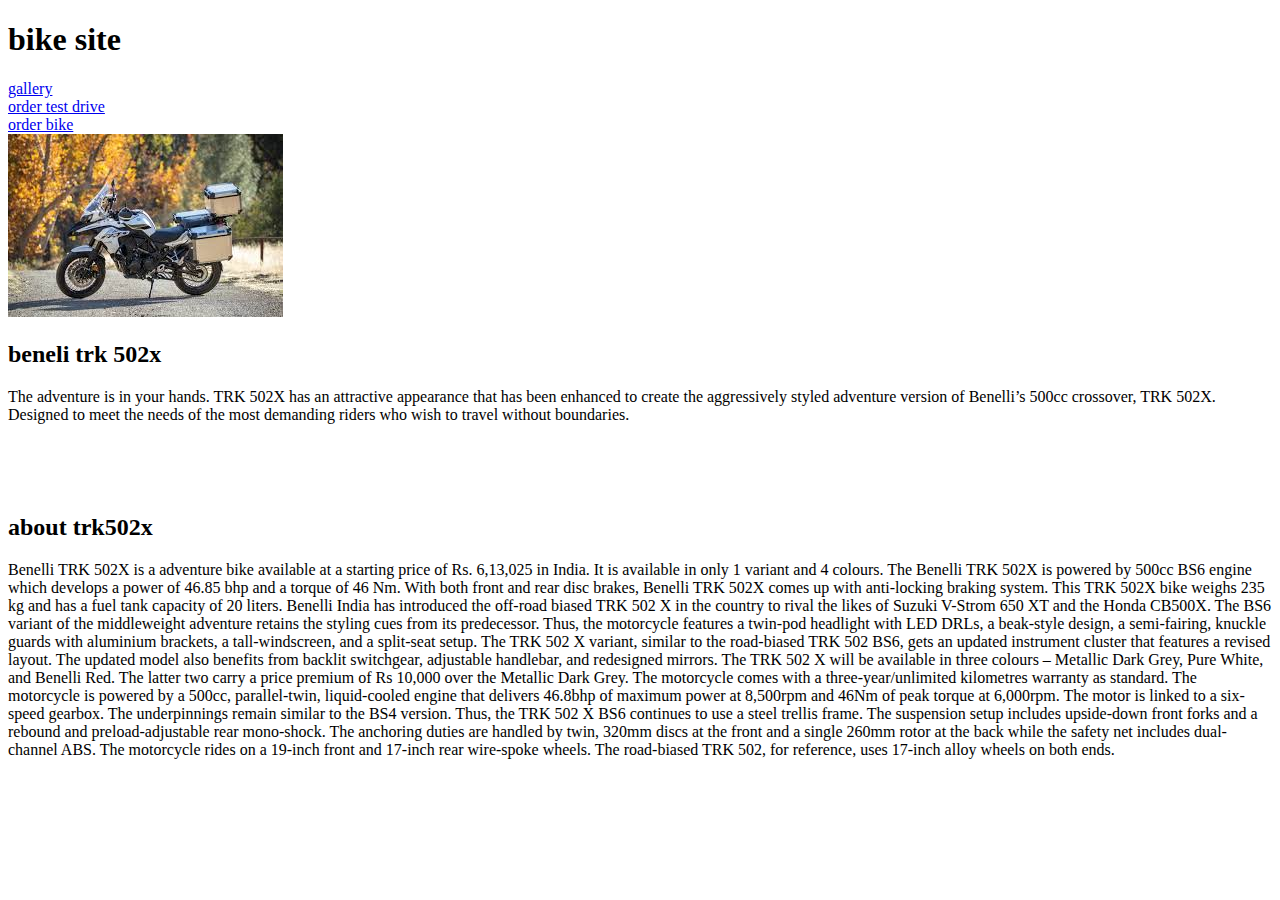
==== index.html @ 4fdf434f "Update index.html" ====
<!DOCTYPE html>
<html lang="en">
<head>
    <meta charset="UTF-8">
    <meta http-equiv="X-UA-Compatible" content="IE=edge">
    <meta name="viewport" content="width=device-width, initial-scale=1.0">
    <title>Document</title>
    <link rel="stylesheet" type="text/css1" href="bike_site.css">
</head>
<body>
  <div class="container">
  <h1>bike site</h1>  

 <a class="a" href="gallery of bike.html">gallery</a>
<br>
<a class="a" href="test drive.html">order test drive</a>
<br>
<a class="a" href="form bike.html">order bike</a>


 <br>
  <img class="pic1" src="../images/trk2.jpg">
<h2>beneli trk 502x</h2>
<div class="p12">
  <p>The adventure is in your hands. TRK 502X has an attractive appearance that has been enhanced to create the aggressively styled adventure version of Benelli’s 500cc crossover, TRK 502X. Designed to meet the needs of the most demanding riders who wish to travel without boundaries.
  </p>
  <br>
  <br>
  <br>
<h2>about trk502x</h2>
<p>
  Benelli TRK 502X is a adventure bike available at a starting price of Rs. 6,13,025 in India. It is available in only 1 variant and 4 colours. The Benelli TRK 502X is powered by 500cc BS6 engine which develops a power of 46.85 bhp and a torque of 46 Nm. With both front and rear disc brakes, Benelli TRK 502X comes up with anti-locking braking system. This TRK 502X bike weighs 235 kg and has a fuel tank capacity of 20 liters.

Benelli India has introduced the off-road biased TRK 502 X in the country to rival the likes of Suzuki V-Strom 650 XT and the Honda CB500X.

The BS6 variant of the middleweight adventure retains the styling cues from its predecessor. Thus, the motorcycle features a twin-pod headlight with LED DRLs, a beak-style design, a semi-fairing, knuckle guards with aluminium brackets, a tall-windscreen, and a split-seat setup. The TRK 502 X variant, similar to the road-biased TRK 502 BS6, gets an updated instrument cluster that features a revised layout. The updated model also benefits from backlit switchgear, adjustable handlebar, and redesigned mirrors.

The TRK 502 X will be available in three colours – Metallic Dark Grey, Pure White, and Benelli Red. The latter two carry a price premium of Rs 10,000 over the Metallic Dark Grey. The motorcycle comes with a three-year/unlimited kilometres warranty as standard.

The motorcycle is powered by a 500cc, parallel-twin, liquid-cooled engine that delivers 46.8bhp of maximum power at 8,500rpm and 46Nm of peak torque at 6,000rpm. The motor is linked to a six-speed gearbox.

The underpinnings remain similar to the BS4 version. Thus, the TRK 502 X BS6 continues to use a steel trellis frame. The suspension setup includes upside-down front forks and a rebound and preload-adjustable rear mono-shock. The anchoring duties are handled by twin, 320mm discs at the front and a single 260mm rotor at the back while the safety net includes dual-channel ABS. The motorcycle rides on a 19-inch front and 17-inch rear wire-spoke wheels. The road-biased TRK 502, for reference, uses 17-inch alloy wheels on both ends.

</p>


</div>
</div>
</body>
</html>
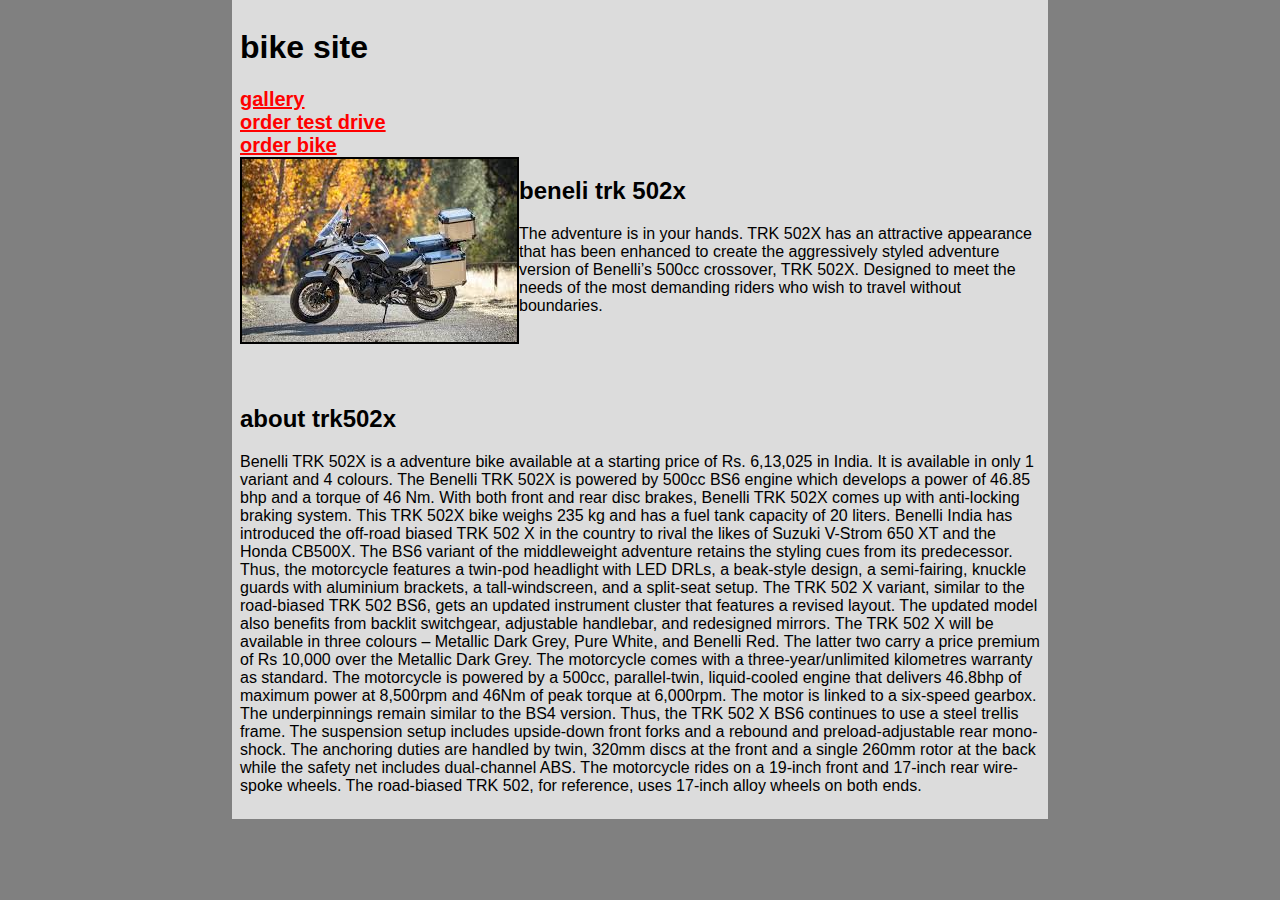
==== commit 5c41c207: "Update index.html" ====
--- a/index.html
+++ b/index.html
@@ -5,7 +5,7 @@
     <meta http-equiv="X-UA-Compatible" content="IE=edge">
     <meta name="viewport" content="width=device-width, initial-scale=1.0">
     <title>Document</title>
-    <link rel="stylesheet" type="text/css1" href="bike_site.css">
+    <link rel="stylesheet"href="/css1/bike_site.css">
 </head>
 <body>
   <div class="container">
@@ -19,7 +19,7 @@
 
 
  <br>
-  <img class="pic1" src="../images/trk2.jpg">
+  <img class="pic1" src="/images/trk2.jpg">
 <h2>beneli trk 502x</h2>
 <div class="p12">
   <p>The adventure is in your hands. TRK 502X has an attractive appearance that has been enhanced to create the aggressively styled adventure version of Benelli’s 500cc crossover, TRK 502X. Designed to meet the needs of the most demanding riders who wish to travel without boundaries.
--- a/css1/bike_site.css
+++ b/css1/bike_site.css
@@ -0,0 +1,25 @@
+body{background: gray;
+    margin: 0;
+    font-family: sans-serif;
+    }
+    
+    
+    .container{
+        color: black;
+    background: gainsboro;
+    width: 800px;
+    padding: 8px;
+    margin: 0 auto;
+    background-image: url(images/beneli.jpg);
+    background-size:800px ;
+    }
+    
+    .pic1{
+        float: left;
+        margin right: 8px;
+        border: 2px solid;
+    }
+    .a{color: red;
+        font-size: 20px;
+        font-weight: bolder;
+    }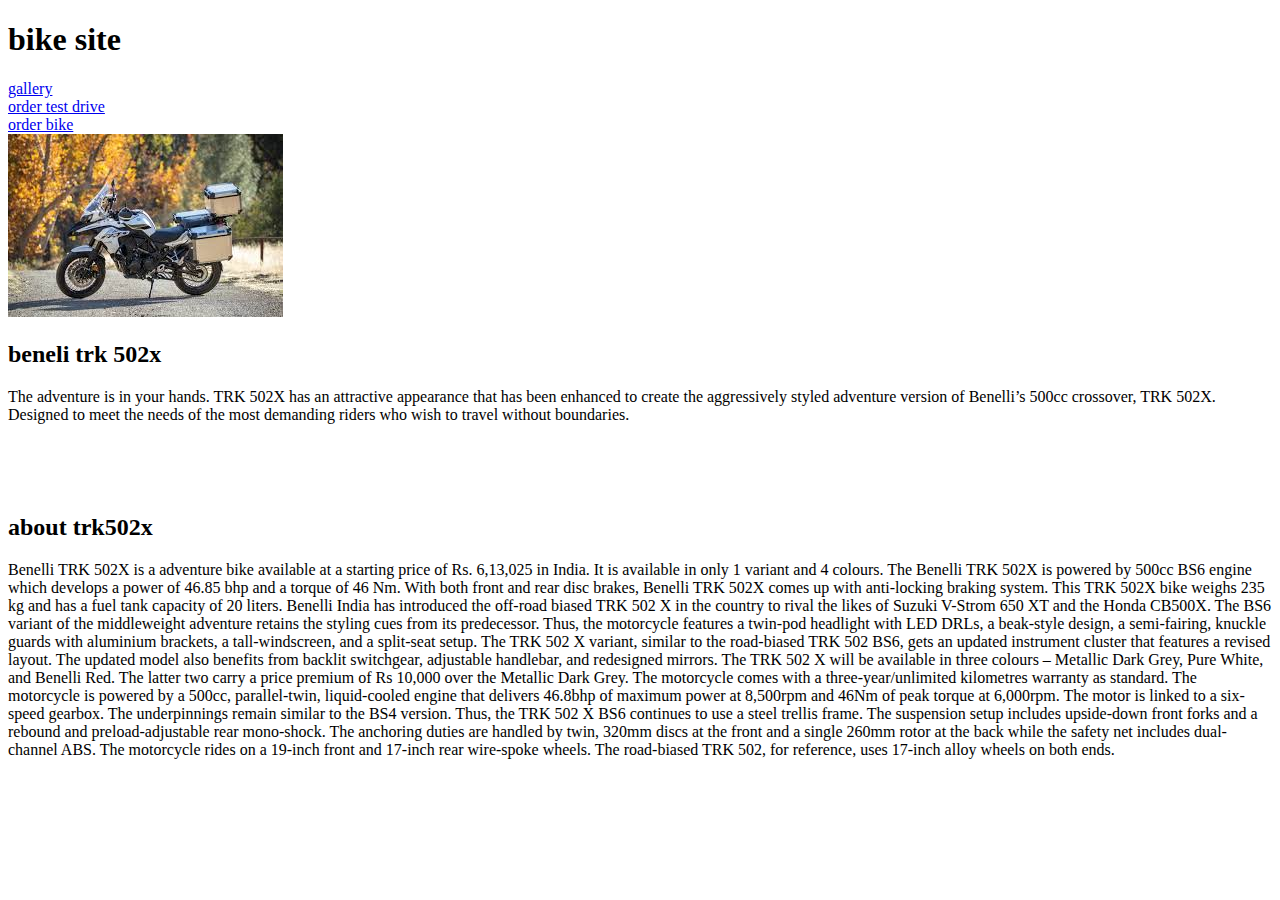
==== commit 97fecf56: "Update index.html" ====
--- a/index.html
+++ b/index.html
@@ -5,7 +5,7 @@
     <meta http-equiv="X-UA-Compatible" content="IE=edge">
     <meta name="viewport" content="width=device-width, initial-scale=1.0">
     <title>Document</title>
-    <link rel="stylesheet"href="/css1/bike_site.css">
+    <link rel="stylesheet"type=“text/css1” href="/css1/bike_site.css">
 </head>
 <body>
   <div class="container">
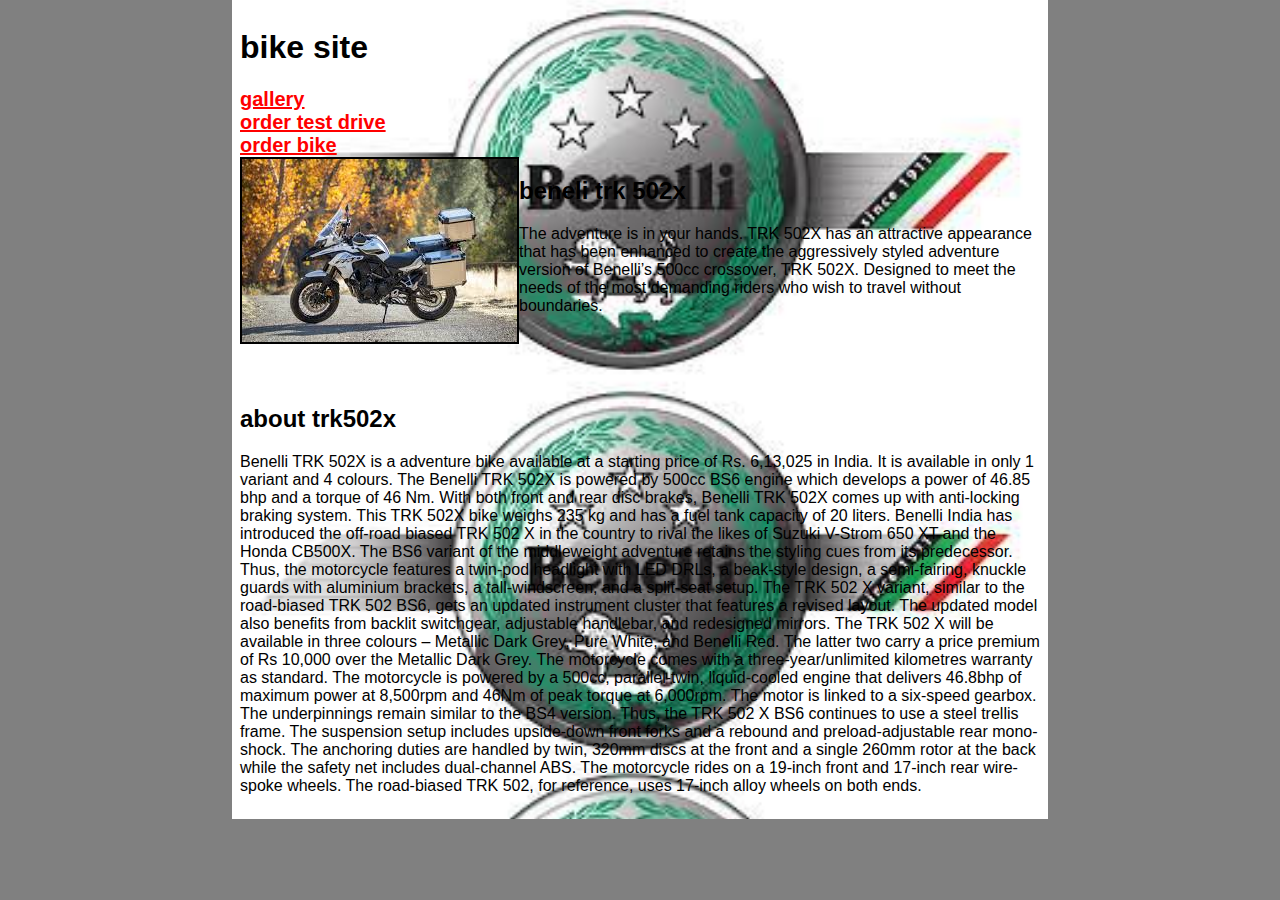
==== commit 691f6b1b: "Update index.html" ====
--- a/index.html
+++ b/index.html
@@ -5,7 +5,7 @@
     <meta http-equiv="X-UA-Compatible" content="IE=edge">
     <meta name="viewport" content="width=device-width, initial-scale=1.0">
     <title>Document</title>
-    <link rel="stylesheet"type=“text/css1” href="/css1/bike_site.css">
+    <link rel="stylesheet"href="bike_site.css">
 </head>
 <body>
   <div class="container">
--- a/bike_site.css
+++ b/bike_site.css
@@ -0,0 +1,25 @@
+body{background: gray;
+    margin: 0;
+    font-family: sans-serif;
+    }
+    
+    
+    .container{
+        color: black;
+    background: gainsboro;
+    width: 800px;
+    padding: 8px;
+    margin: 0 auto;
+    background-image: url(images/beneli.jpg);
+    background-size:800px ;
+    }
+    
+    .pic1{
+        float: left;
+        margin right: 8px;
+        border: 2px solid;
+    }
+    .a{color: red;
+        font-size: 20px;
+        font-weight: bolder;
+    }